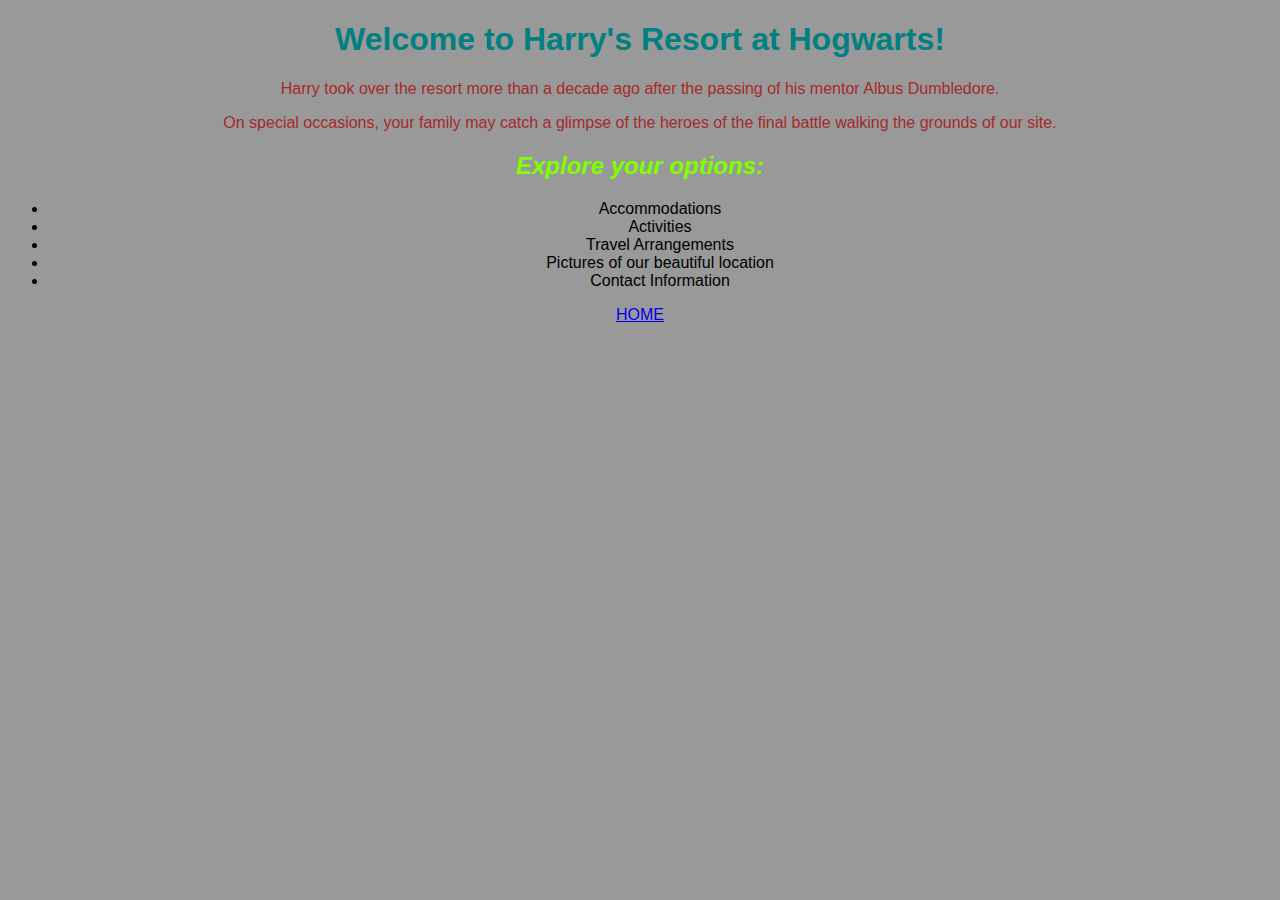
==== accomodations.html @ f19bc1f4 "Modify body text and add HOME" ====
<!DOCTYPE html>
<html>
  <head>
    <link href="css/styles.css" rel="stylesheet" type="text/css">
    <title>Harry's Resort at Hogwarts</title>
  <head>
  <body>
    <h1>Welcome to Harry's Resort at Hogwarts!</h1>
    <p>Harry took over the resort more than a decade ago after the passing of his mentor Albus Dumbledore.</p>
    <p>On special occasions, your family may catch a glimpse of the heroes of the final battle walking the grounds of our site.
    <h2>Explore your options:</h2>
    <ul>
        <li>Accommodations</li>
        <li>Activities</li>
        <li>Travel Arrangements</li>
        <li>Pictures of our beautiful location</li>
        <li>Contact Information</li>
    </ul>
    <p><a href="index.html">HOME</a></p>
  </body>
</html>
---- css/styles.css ----
h1 {
  color: teal;
  font-family: sans-serif;
}

h2 {
  font-style: italic;
  color: chartreuse;
}

p {
  color: brown;
  font-weight: 500;
}

ul {
  text-align: center;
}
body {
  background-color: #999999;
  font-family: sans-serif;
  text-align: center;
}
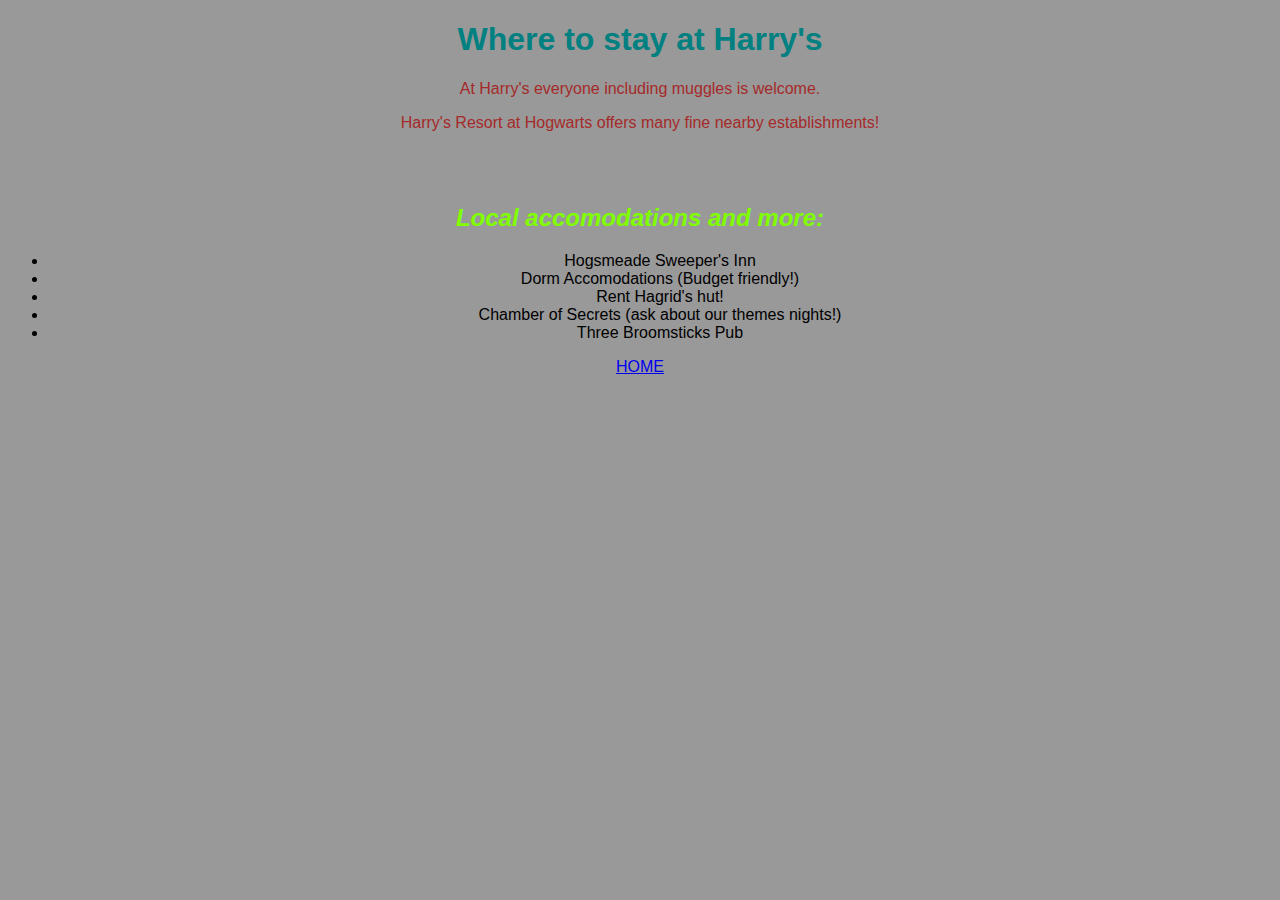
==== commit 744a2df7: "Edit text in accomodations.html" ====
--- a/accomodations.html
+++ b/accomodations.html
@@ -2,19 +2,21 @@
 <html>
   <head>
     <link href="css/styles.css" rel="stylesheet" type="text/css">
-    <title>Harry's Resort at Hogwarts</title>
+    <title>Harry's Resort -- Accomodations</title>
   <head>
   <body>
-    <h1>Welcome to Harry's Resort at Hogwarts!</h1>
-    <p>Harry took over the resort more than a decade ago after the passing of his mentor Albus Dumbledore.</p>
-    <p>On special occasions, your family may catch a glimpse of the heroes of the final battle walking the grounds of our site.
-    <h2>Explore your options:</h2>
+    <h1>Where to stay at Harry's</h1>
+    <p>At Harry's everyone including muggles is welcome.</p>
+    <p>Harry's Resort at Hogwarts offers many fine nearby establishments!</p>
+    <br>
+    <br>
+    <h2>Local accomodations and more:</h2>
     <ul>
-        <li>Accommodations</li>
-        <li>Activities</li>
-        <li>Travel Arrangements</li>
-        <li>Pictures of our beautiful location</li>
-        <li>Contact Information</li>
+        <li>Hogsmeade Sweeper's Inn</li>
+        <li>Dorm Accomodations (Budget friendly!)</li>
+        <li>Rent Hagrid's hut!</li>
+        <li>Chamber of Secrets (ask about our themes nights!)</li>
+        <li>Three Broomsticks Pub</li>
     </ul>
     <p><a href="index.html">HOME</a></p>
   </body>
